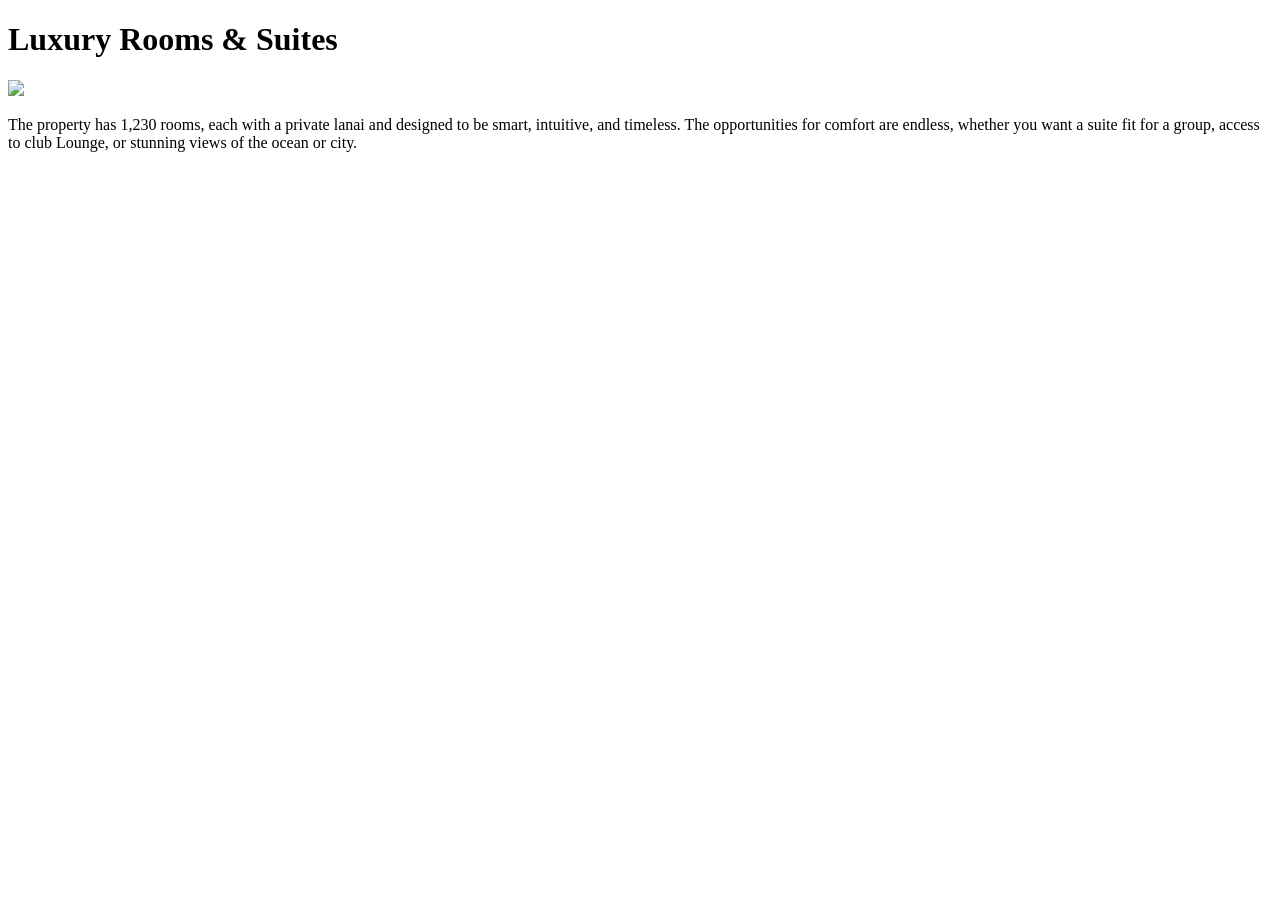
==== accommodations.html @ 6a57b39b "Add linked html pages and Activities details." ====
<!DOCTYPE html>
<html lang="en" dir="ltr">
  <head>
    <meta charset="utf-8">
    <title>Accommodations</title>
  </head>
  <body>
    <h1>Luxury Rooms & Suites</h1>
    <img src="https://assets.hyatt.com/content/dam/hyatt/hyattdam/images/2015/11/03/1516/Hyatt-Regency-Waikiki-Beach-Resort-And-Spa-P423-King-Rectangular-Ocean-Front.jpg/Hyatt-Regency-Waikiki-Beach-Resort-And-Spa-P423-King-Rectangular-Ocean-Front.16x9.jpg?imwidth=960" height="300"/>
    <p>The property has 1,230 rooms, each with a private lanai and designed to be smart, intuitive, and timeless. The opportunities for comfort are endless, whether you want a suite fit for a group, access to club Lounge, or stunning views of the ocean or city.</p>
  </body>
</html>
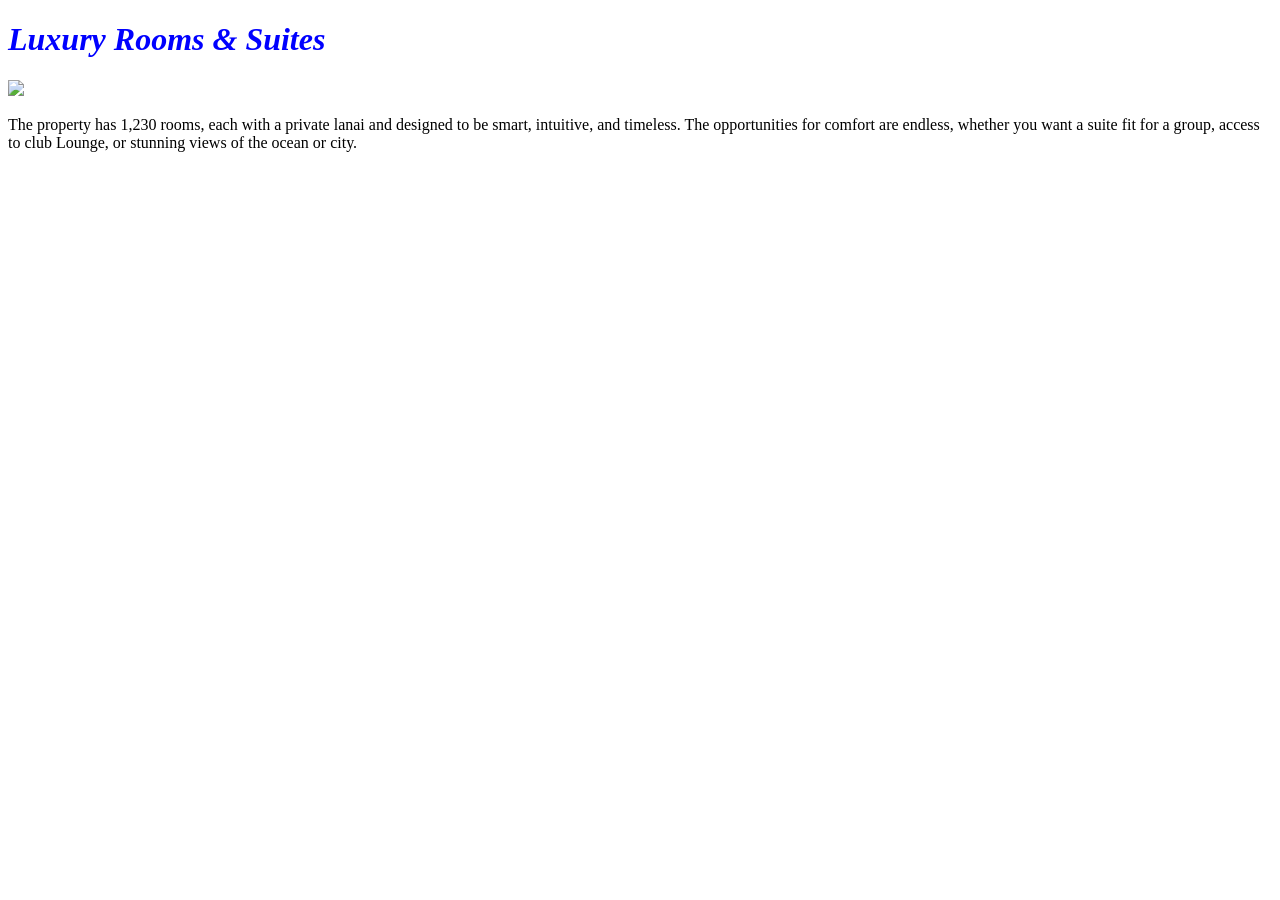
==== commit 7a400f25: "add css stylesheet" ====
--- a/accommodations.html
+++ b/accommodations.html
@@ -1,6 +1,7 @@
 <!DOCTYPE html>
 <html lang="en" dir="ltr">
   <head>
+    <link href="css/styles.css" rel="stylesheet" type="text/css">
     <meta charset="utf-8">
     <title>Accommodations</title>
   </head>
--- a/css/styles.css
+++ b/css/styles.css
@@ -0,0 +1,4 @@
+h1 {
+  color: blue;
+  font-style: italic;
+}
